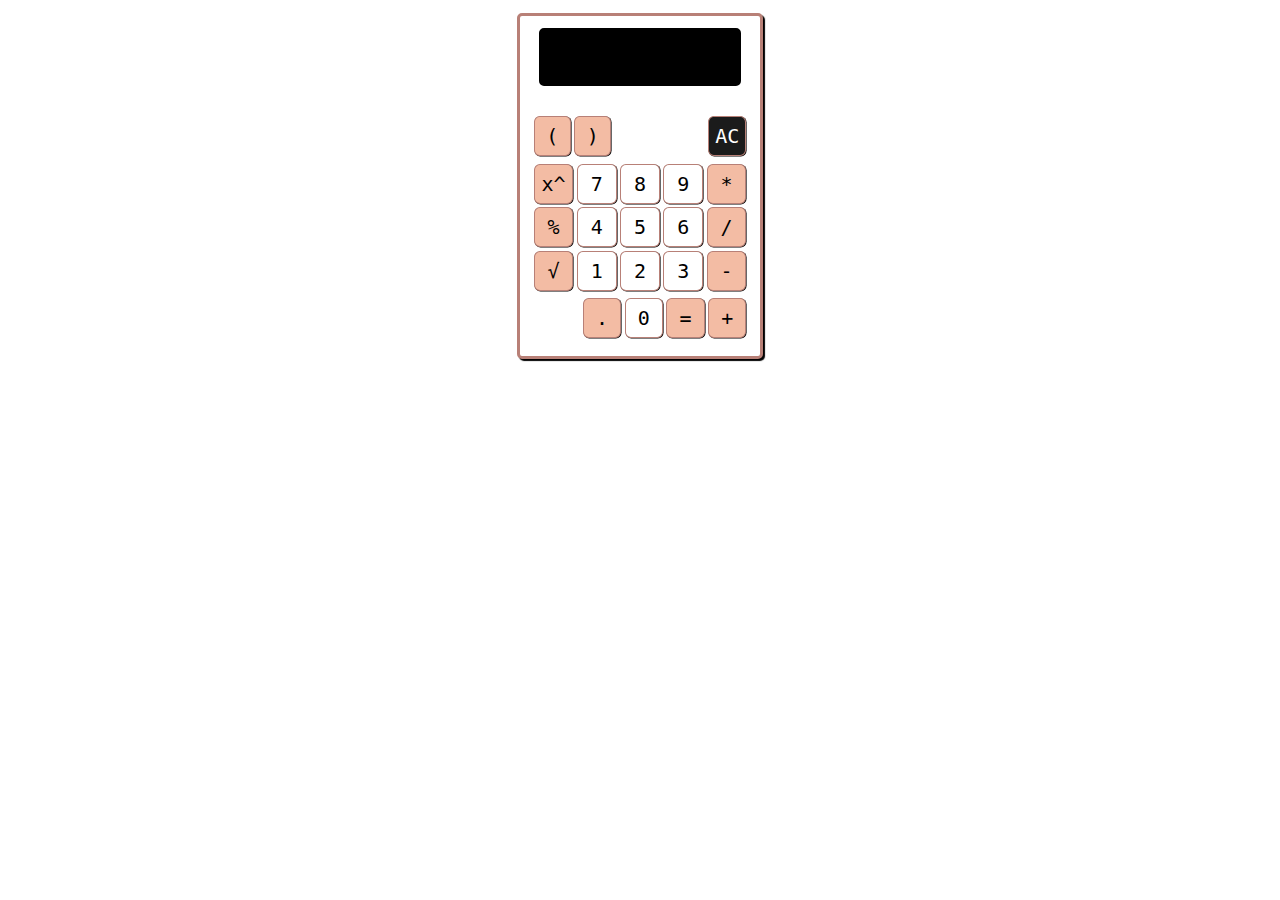
==== calculator.html @ 90b2450a "Update calculator.html" ====
<!-- origenal : https://codepen.io/dishabansal/pen/xypOBB -->
<!DOCTYPE html>
<html lang="en">
<head>
    <meta charset="UTF-8">
    <meta name="viewport" content="width=device-width, initial-scale=1.0">
    <title>calculator</title>
    <link href="https://fonts.googleapis.com/css2?family=Dosis:wght@500&family=MuseoModerno:wght@300;400&display=swap" rel="stylesheet">


    <style>

body {
  margin: 0 auto;
  text-align: center;
  font-size: 23px;


}

.main {
  max-width: 10%;
}




.button > .over {
  text-decoration:overline;
  display: inline-block;
  position:relative;
  top: 3px;
  left: -4px;
}

.calculator {
  
    display: inline-block;
    background: white;
    margin: 1% 0;
    color: black;
    border: 3px solid #B88077;
    border-radius: 5px;
    box-shadow: 2px 2px 1px 0px #000000;
    max-width: 240px;

  
}

.calculator .button {
  
    font-size: x-large;
    width: 2em;
    min-height: 2em;
    margin: 0.8%;
    border-radius: 15%;
    border: 0.08em solid #B88077;
    font-family: monospace;
    background: white;
    box-shadow: 0.03em  0.03em 0.01em 0px #000000;


}

.calculator .accent{
   background: #F3BCA4;  background: #F3BCA4;;
}

.calculator .space {
  
    font-size: x-large;
    width: 2.4em;
    min-height: 2.4em;
    margin: 0.5%;
    border-radius: 15%;
    border: 0.08em solid #ffffff;
    background: white;


}


.calculator button:hover,
#backspace:hover {
  background: #f3fff3;
  color:#000000;
  transform: scale(0.9);
  border-radius: 20%;

}

.calculator 
#clear:hover , #rad:hover  ,#deg:hover{
  background: rgb(0, 0, 0)!important;
  color:#ffffff;
  transform: scale(0.9);
  border-radius: 20%;
}

.calculator button:focus,
#clear:focus,
#backspace:focus {
  outline: none;
}

.button:active,
.button-active {
  background: rgb(0, 0, 0);
  color:#ffffff;
  transform: scale(0.8);
}

 #screen{

    border: 3px solid #000000;
    border-radius: 5px;
    width: 80%;
    height: 50px;
    margin : 5%;
    text-align: right;
    overflow: auto;
    overflow-wrap: break-word;
    font-size: 30px;
    font-family: monospace;
    background-color: #000;
    color: #fff;

}

    
#clean {
  background: rgb(27, 27, 27);
  color:#ffffff;
}
#rad {
  background: rgb(27, 27, 27);
  color:#ffffff;
}
#deg {
  background: rgb(27, 27, 27);
  color:#ffffff;
}

.rows{
    margin: 5%;
}

.calculator__row1,
.calculator__row2,
.calculator__row3,
.calculator__row4,
.calculator__row5 {
  display: flex;
  margin: 0 auto;
  justify-content: space-between;
  align-items: center;
  font-family: monospace;
}

.calculator__row5 {
  margin-bottom: 3%;
} 

.footer {

  position: absolute;
  left: 0;
  right: 0;
  bottom: 0;
}


    </style>
</head>
<body>
    <link href="https://fonts.googleapis.com/css?family=Libre+Barcode+128+Text" rel="stylesheet">
<div id="main">
		<div class="calculator">
		<input type="text" id="screen">

        <div class="rows">
            <div class="calculator__row1">

                <button class="button accent">(</button>
                <button class="button accent">)</button>
                <div class="space" ></div>
                <div class="space" ></div>
                <button class="button" id="clean">AC</button>
            </div>
                <div class="calculator__row2">

                  <button class="button accent">x^</button>
                       <button class="button ">7</button>
                        <button class="button ">8</button>
                        <button class="button ">9</button>
                        <button class="button accent">*</button>
                </div>
                <div class="calculator__row3">
               

                    <button class="button accent">%</button>
                      <button class="button ">4</button>
                        <button class="button ">5</button>
                        <button class="button ">6</button>
                        <button class="button accent">/</button>
                </div>
                <div class="calculator__row4">
                  <button class="button accent">&radic;<span class="over"></span></button>
                        <button class="button ">1</button>
                        <button class="button ">2</button>
                        <button class="button ">3</button>
                        <button class="button accent">-</button>
                </div>
                        <div class="calculator__row5">
               
                          <div class="space" ></div>
                        <button class="button accent">.</button>
                  <button class="button ">0</button>
                        <button class="button accent">=</button>
                        <button class="button accent">+</button>
            </div>

        </div>


</div>
</div>

	
		
	
</body>

<script>
var display = document.getElementById("screen");
var buttons = document.getElementsByClassName("button");
  
  Array.prototype.forEach.call(buttons, function(button) {
  button.addEventListener("click", function() {
    if (button.textContent != "=" && 
    button.textContent != "AC" && 
    button.textContent != "*" && 
    button.textContent != "/" && 
    button.textContent != "√" && 
    button.textContent != "+" && 
    button.textContent != "%" && 
    button.textContent != "=" && 
    button.textContent != "-" && 
    button.textContent != "sin" && 
    button.textContent != "cos" && 
    button.textContent != "tan" && 
    button.textContent != "log" && 
    button.textContent != "ln" && 
    button.textContent != "x^" && 
    button.textContent != "x!" && 
    button.textContent != "pi" && 
    button.textContent != "Rad" 
    && button.textContent != "Deg") {
      display.value += button.textContent;
    } else if (button.textContent === "=") {
      equals();
    } else if (button.textContent === "AC") {
      clear();
    } else if (button.textContent === "*") {
      multiply();
    } else if (button.textContent === "/") {
      divide();
    } else if (button.textContent === "+") {
      plus();
      } else if (button.textContent === "-") {
      Minus();
    } else if (button.textContent === "%") {
      percent();
    } else if (button.textContent === "pi") {
      pi();
    } else if (button.textContent === "√") {
      squareRoot();
    } else if (button.textContent === "sin") {
      sin();
    } else if (button.textContent === "cos") {
      cos();
    } else if (button.textContent === "tan") {
      tan();
    } else if (button.textContent === "log") {
      log();
    } else if (button.textContent === "ln") {
      ln();
    } else if (button.textContent === "x^") {
      exponent();
    } else if (button.textContent === "x!") {
      factorial();
    } else if (button.textContent === "Rad") {
      radians();
    } else if (button.textContent === "Deg") {
      degrees();
    }
  });
});


function syntaxError() {
  if (eval(display.value) == SyntaxError || eval(display.value) == ReferenceError || eval(display.value) == TypeError) {
    display.value == "Syntax Error";
  }
}


function equals() {
  if ((display.value).indexOf("^") > -1) {
    var base = (display.value).slice(0, (display.value).indexOf("^"));
    var exponent = (display.value).slice((display.value).indexOf("^") + 1);
    display.value = eval("Math.pow(" + base + "," + exponent + ")");
  } else {
    display.value = eval(display.value)
    checkLength()
    syntaxError()
  }
}

function clear() {
  display.value = "";
}


function multiply() {
  display.value += "*";
}

function divide() {
  display.value +=  "/";
}
function plus() {
  display.value +=  "+";
}

function Minus() {
  display.value +=  "-";
}

function factorial() {
  var number = 1;
  if (display.value === 0) {
    display.value = "1";
  } else if (display.value < 0) {
    display.value = "undefined";
  } else {
    var number = 1;
    for (var i = display.value; i > 0; i--) {
      number *=  i;
    }
    display.value = number;
  }
}

function pi() {
  display.value = (display.value * Math.PI);
}

function square() {
  display.value = eval(display.value * display.value);
}

function squareRoot() {
  display.value = Math.sqrt(display.value);
}

function percent() {
  display.value = display.value / 100;
}

function sin() {
  display.value = Math.sin(display.value);
}

	
function cos() {
  display.value = Math.cos(display.value);
}

function tan() {
  display.value = Math.tan(display.value);
}

function log() {
  display.value = Math.log10(display.value);
}

function ln() {
  display.value = Math.log(display.value);
}

function exponent() {
  display.value += "^";
}


function radians() {
  display.value = display.value * (Math.PI / 180);
}

function degrees() {
  display.value = display.value * (180 / Math.PI);
}

</script>

</html>
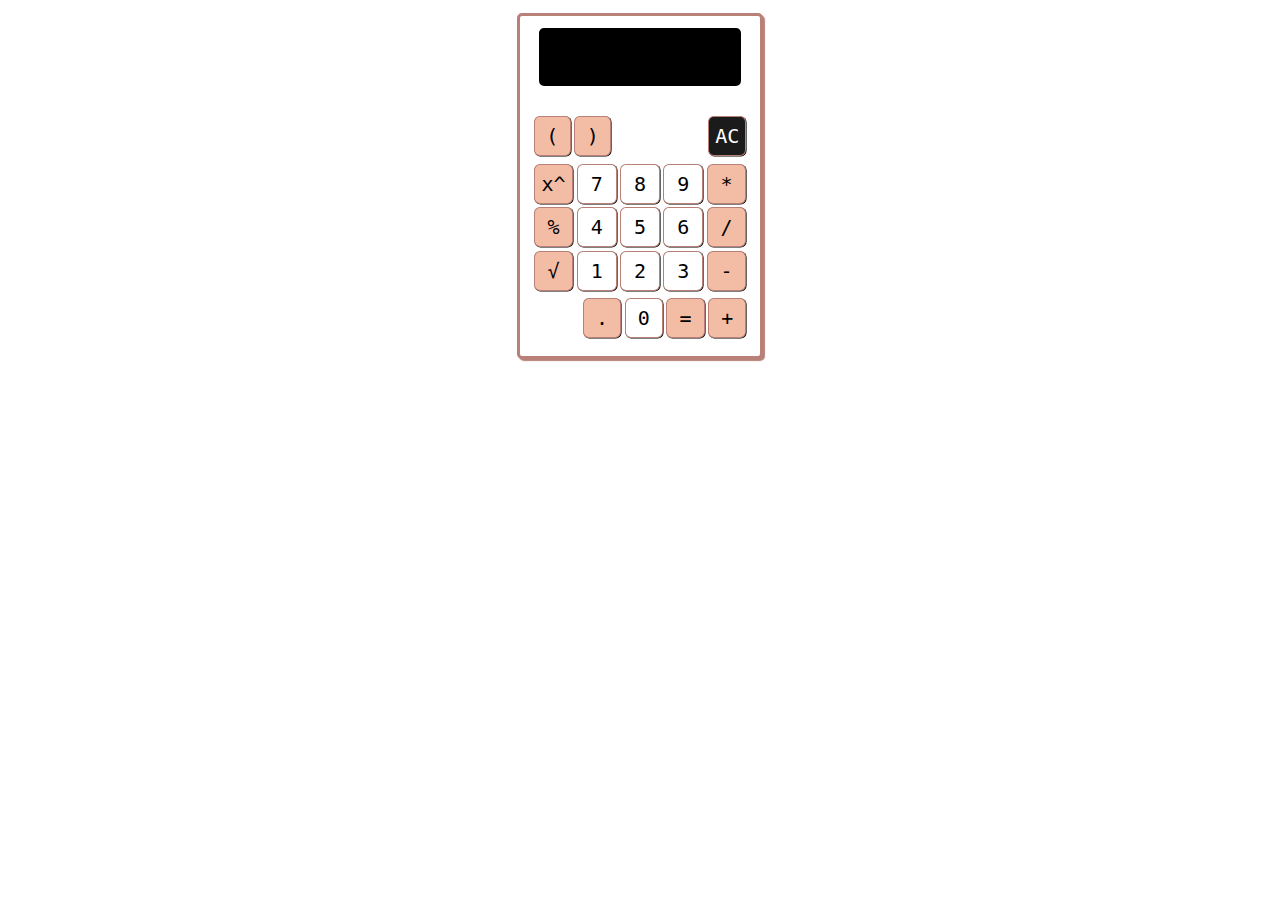
==== commit a8a8eed2: "Update calculator.html" ====
--- a/calculator.html
+++ b/calculator.html
@@ -41,7 +41,7 @@
     color: black;
     border: 3px solid #B88077;
     border-radius: 5px;
-    box-shadow: 2px 2px 1px 0px #000000;
+    box-shadow: 2px 2px 1px 0px #B88077;
     max-width: 240px;
 
   
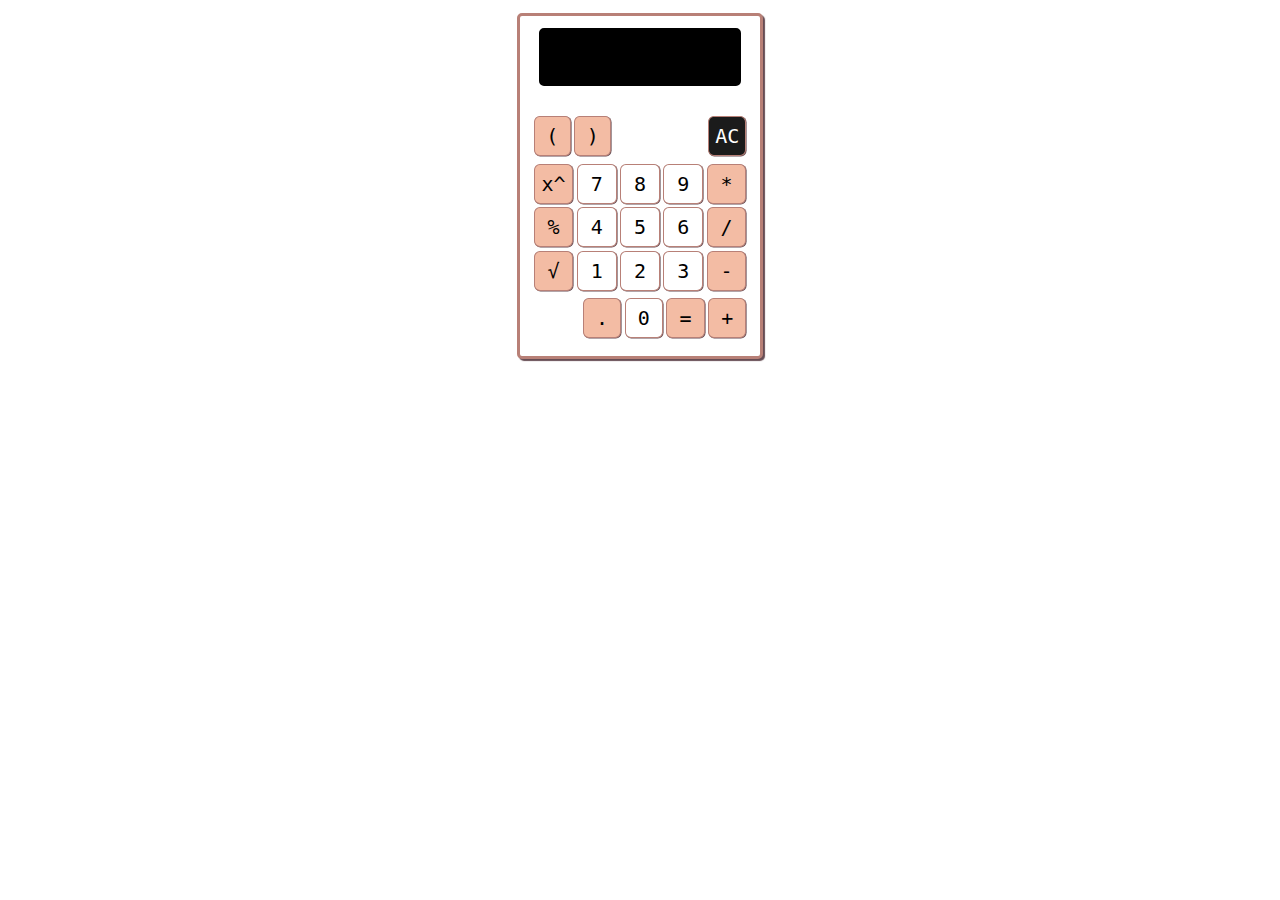
==== commit ed75dcfc: "calculator.html" ====
--- a/calculator.html
+++ b/calculator.html
@@ -41,7 +41,7 @@
     color: black;
     border: 3px solid #B88077;
     border-radius: 5px;
-    box-shadow: 2px 2px 1px 0px #B88077;
+    box-shadow: 2px 2px 1px 0px #664D54;
     max-width: 240px;
 
   
@@ -57,7 +57,7 @@
     border: 0.08em solid #B88077;
     font-family: monospace;
     background: white;
-    box-shadow: 0.03em  0.03em 0.01em 0px #000000;
+    box-shadow: 0.03em  0.03em 0.01em 0px #664D54;
 
 
 }
